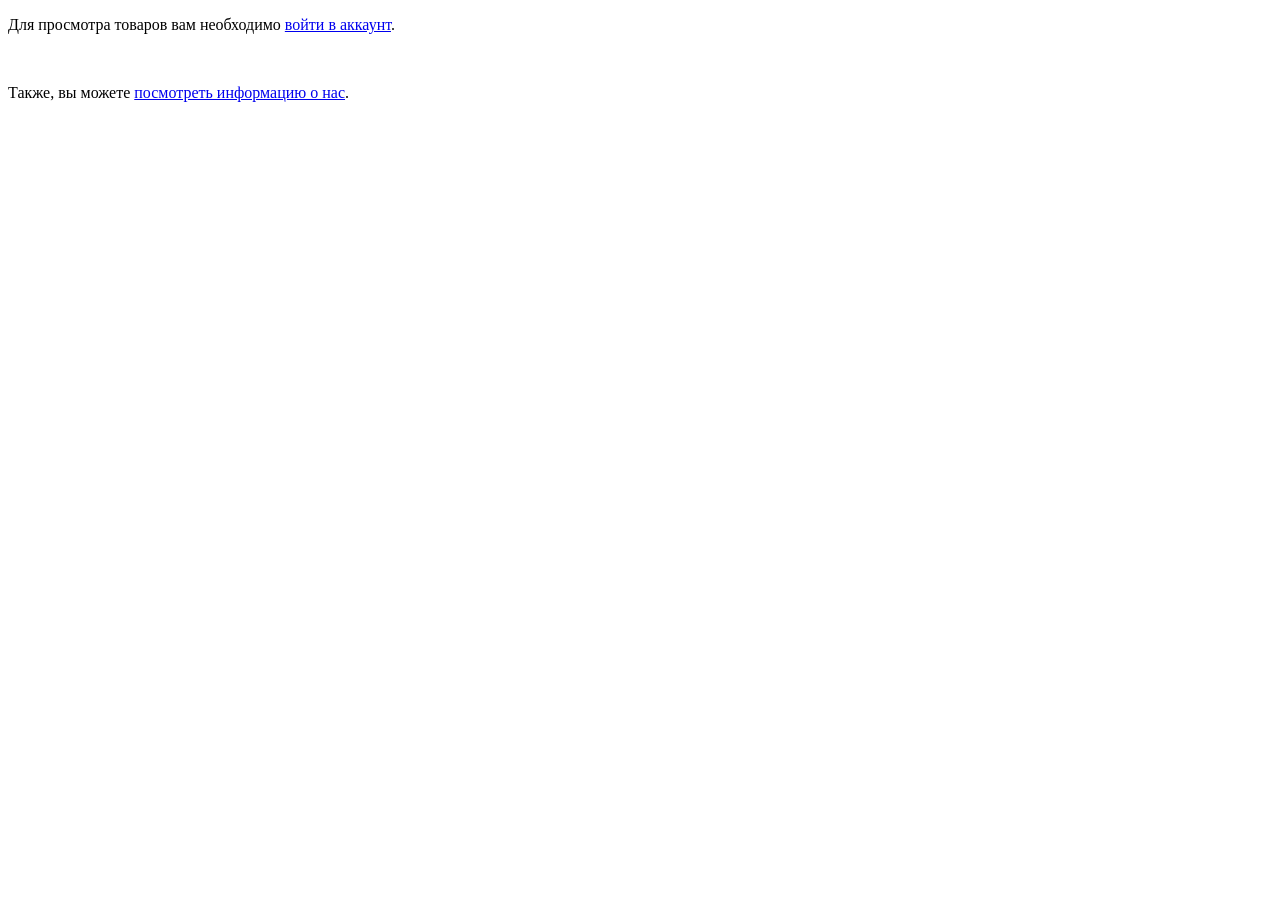
==== nginx/src/index.html @ b6242e2c "first commit" ====
<!DOCTYPE html>
<html lang="en">
  <head>
    <meta charset="UTF-8" />
    <title>Ломбард</title>
  </head>
  <body>
    <p>
      Для просмотра товаров вам необходимо
      <a href="signin.html">войти в аккаунт</a>.
    </p>
    <br />
    <p>Также, вы можете <a href="info.html">посмотреть информацию о нас</a>.</p>
  </body>
</html>
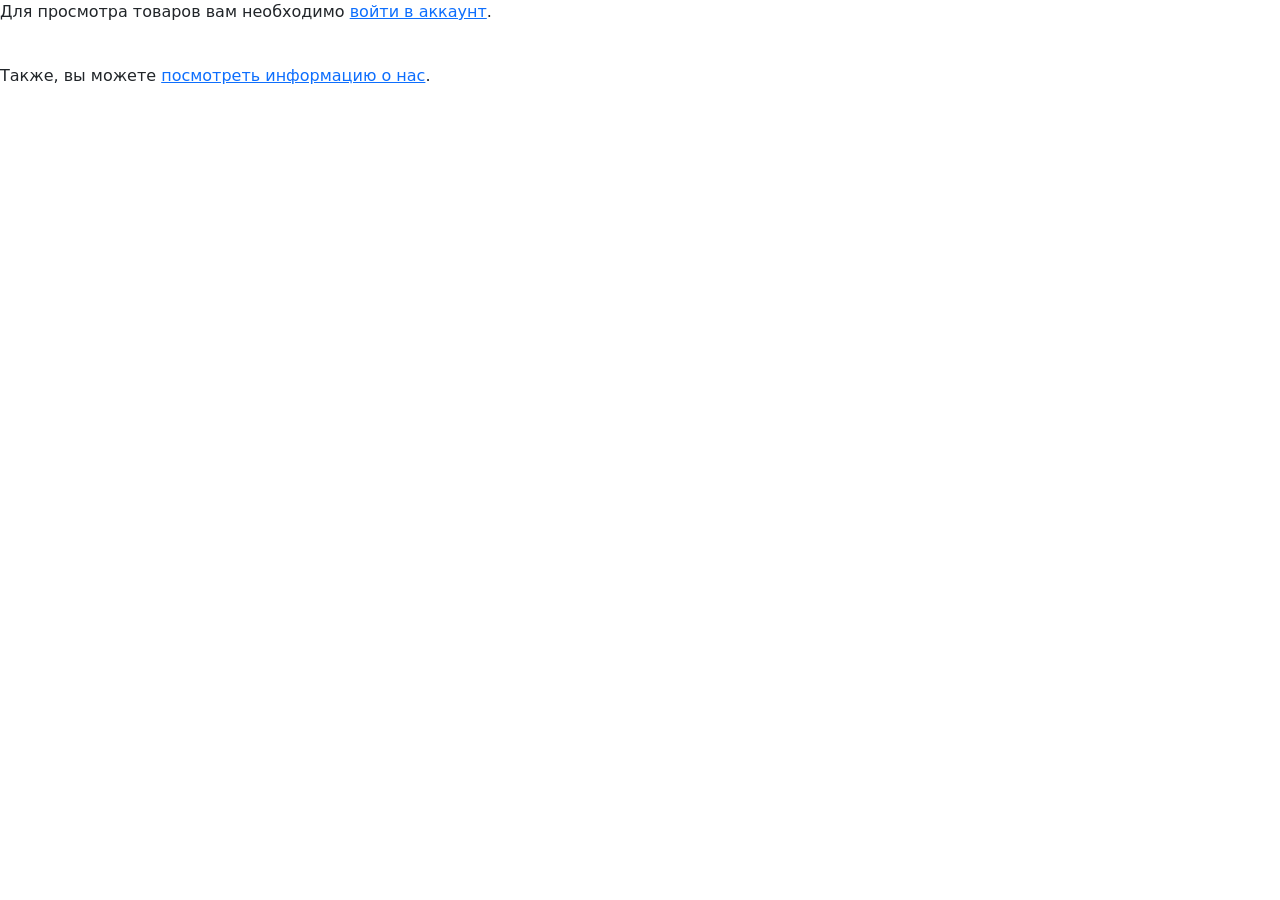
==== commit 569d8d23: "my commit" ====
--- a/nginx/src/index.html
+++ b/nginx/src/index.html
@@ -3,6 +3,11 @@
   <head>
     <meta charset="UTF-8" />
     <title>Ломбард</title>
+    <link
+      href="https://cdn.jsdelivr.net/npm/bootstrap@5.2.2/dist/css/bootstrap.min.css"
+      rel="stylesheet"
+      integrity="sha384-Zenh87qX5JnK2Jl0vWa8Ck2rdkQ2Bzep5IDxbcnCeuOxjzrPF/et3URy9Bv1WTRi"
+      crossorigin="anonymous" />
   </head>
   <body>
     <p>
